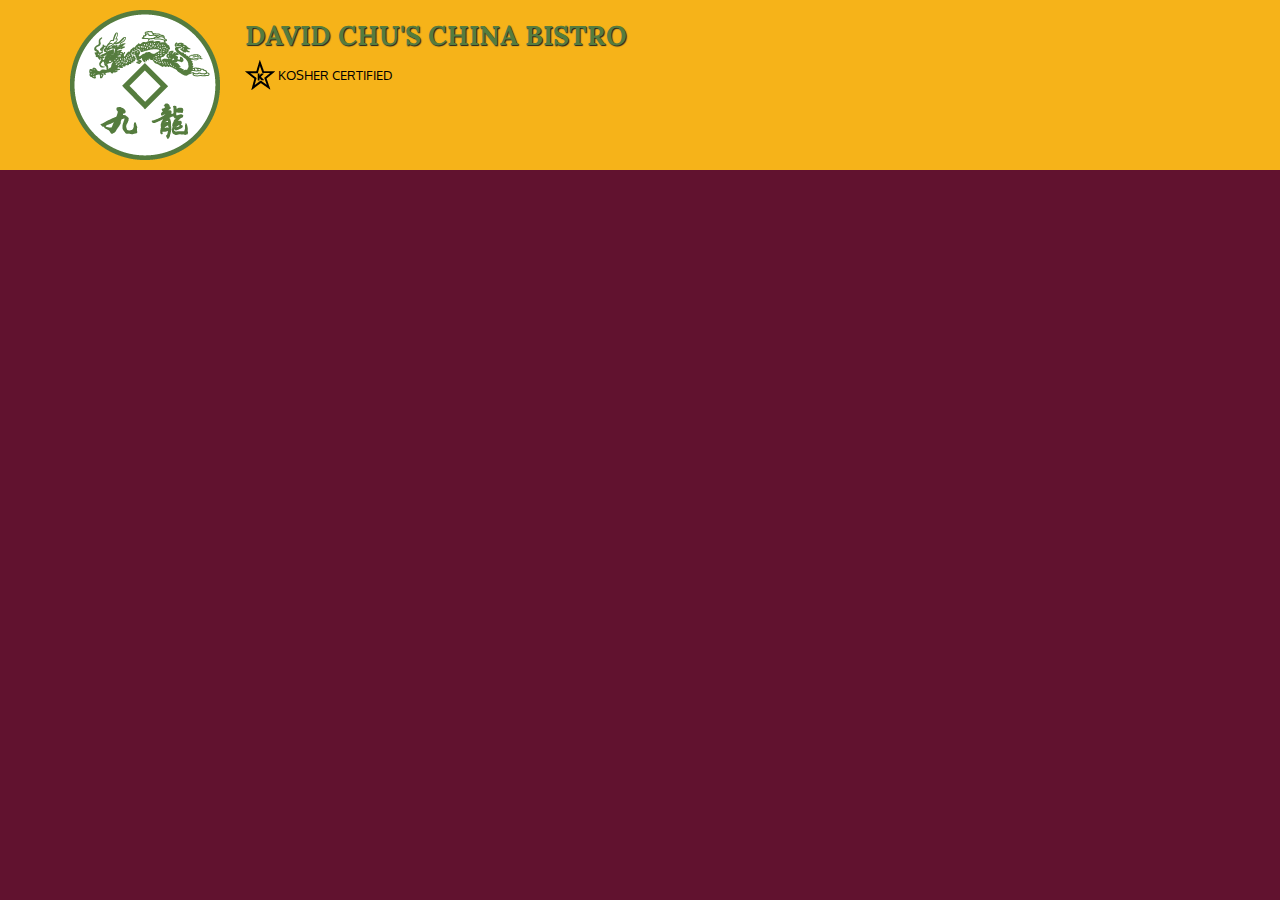
==== David Chu's bistro/index.html @ e4394d4b "trasnsfered data to other folder" ====
<!doctype html>
<html lang="en">
  <head>
    <meta charset="utf-8">
    <meta http-equiv="X-UA-Compatible" content="IE=edge">
    <meta name="viewport" content="width=device-width, initial-scale=1">
    <title>David Chu's China Bistro</title>
    <link rel="stylesheet" href="css/bootstrap.min.css">
    <link rel="stylesheet" href="css/styles.css">
    <link href="https://fonts.googleapis.com/css?family=Oxygen:400,700&subset=latin-ext" rel="stylesheet">
    <link href="https://fonts.googleapis.com/css?family=Lora:400,700&subset=latin-ext" rel="stylesheet">
  </head>
<body>
  <header>
    <nav id="header-nav" class="navbar navbar-default">
      <div class="container">
        <div class="navbar-header">
          <a href="index.html" class="pull-left visible-md visible-lg">
            <div id="logo-img" alt="logo image"></div>
          </a>

          <div class="navbar-brand">
            <a href="index.html"><h1>David Chu's China bistro</h1></a>
            <p>
              <img src="images/star-k-logo.png" alt="Kosher certification">
              <span>Kosher Certified</span>
            </p>
          </div>

          <button type="button" class="navbar-toggle collapsed" data-toggle="collapse" data-target="#bs-example-navbar-collapse-1" aria-expanded="false">
            <span class="sr-only">Toggle navigation</span>
            <span class="icon-bar"></span>
            <span class="icon-bar"></span>
            <span class="icon-bar"></span>
          </button>
          
        </div>
      </div>
    </nav>
  </header>


  <!-- jQuery (Bootstrap JS plugins depend on it) -->
  <script src="js/jquery-2.1.4.min.js"></script>
  <script src="js/bootstrap.min.js"></script>
  <script src="js/script.js"></script>
</body>
</html>
---- David Chu's bistro/css/styles.css ----
body{
  font-size: 16px;
  color: #fff;
  background-color: #61122f;
  font-family: 'Oxygen', sans-serif;
}
/* HEADER */
#header-nav{
	background-color: #f6b319;
	border-radius: 0;
	border: 0;
}

#logo-img{
	background: url('../images/restaurant-logo_large.png');
	width: 150px;
	height: 150px;
	margin: 10px 15px 10px 0;
}

.navbar-brand{
	padding: 25px;
}

.navbar-brand h1{
	font-family: 'Lora', serif;
	color: #557c3e;
	font-size: 1.5em;
	text-transform: uppercase;
	font-weight: bold;
	text-shadow: 1px 1px 1px #222;
	margin-top: 0;
	margin-bottom: 0;
	line-height: .75;
}

.navbar-brand a:hover, .navbar-brand a:focus{
	text-decoration: none;
}

.navbar-brand p{ /* kosher cert */
	color: #000;
	text-transform: uppercase;
	font-size: .7em;
	margin-top: 15px;
}

.navbar-brand p span{
	vertical-align: middle;
}
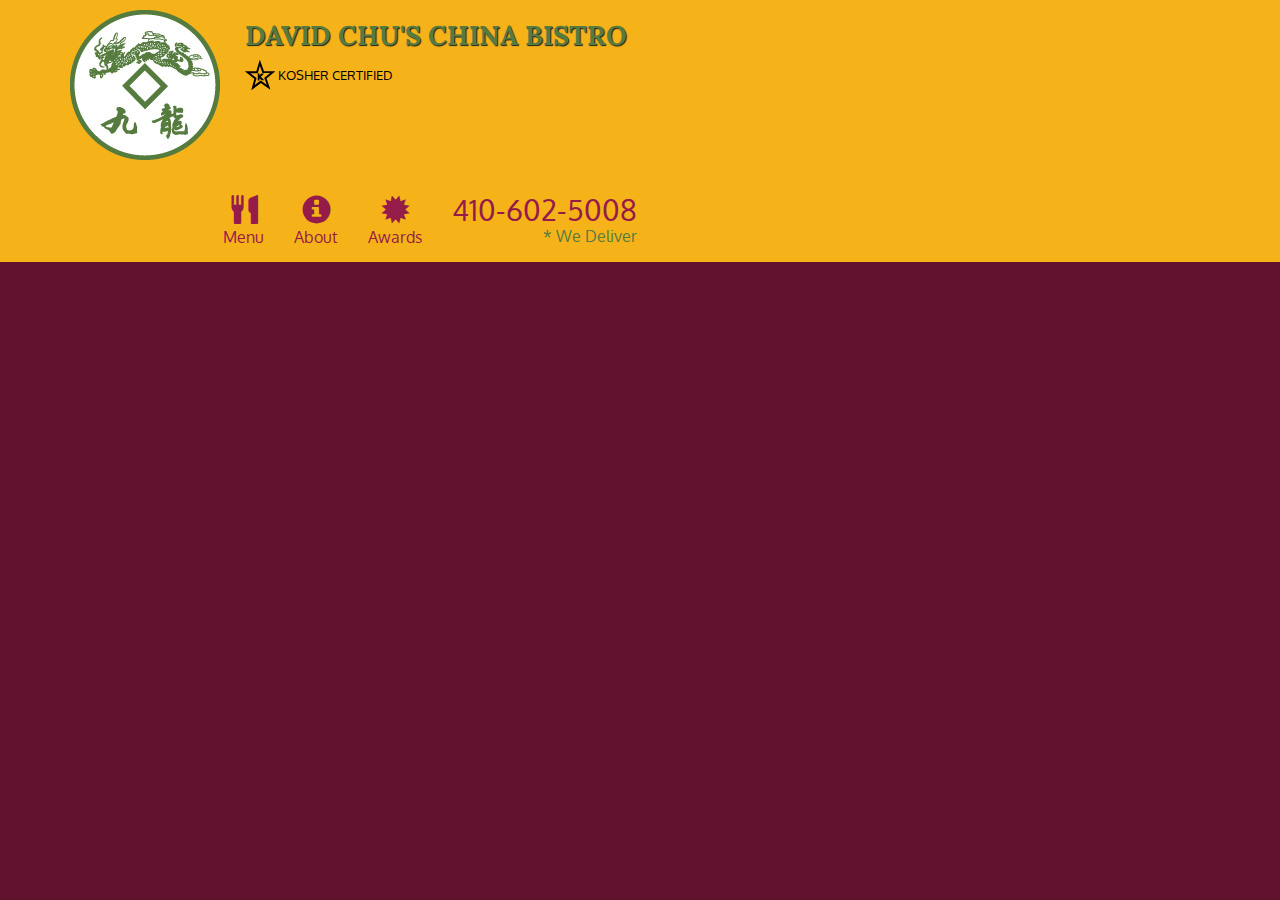
==== commit e1a2d578: "new updates menu" ====
--- a/David Chu's bistro/index.html
+++ b/David Chu's bistro/index.html
@@ -33,6 +33,27 @@
             <span class="icon-bar"></span>
             <span class="icon-bar"></span>
           </button>
+
+          <div id="bs-example-navbar-collapse-1" class="collapse navbar-collapse">
+           <ul id="nav-list" class="nav navbar-nav navbar-right">
+            <li>
+              <a href="menu-categories.html">
+                <span class="glyphicon glyphicon-cutlery"></span><br class="hidden-xs"> Menu</a>
+            </li>
+            <li>
+              <a href="#">
+                <span class="glyphicon glyphicon-info-sign"></span><br class="hidden-xs"> About</a>
+            </li>
+            <li>
+              <a href="#">
+                <span class="glyphicon glyphicon-certificate"></span><br class="hidden-xs"> Awards</a>
+            </li>
+            <li id="phone" class="hidden-xs">
+              <a href="tel:410-602-5008">
+                <span>410-602-5008</span></a><div>* We Deliver</div>
+            </li>
+          </ul><!-- #nav-list -->
+        </div><!-- .collapse .navbar-collapse -->
           
         </div>
       </div>
--- a/David Chu's bistro/css/styles.css
+++ b/David Chu's bistro/css/styles.css
@@ -47,4 +47,31 @@
 
 .navbar-brand p span{
 	vertical-align: middle;
+}
+
+#nav-list {
+  margin-top: 10px;
+}
+#nav-list a {
+  color: #951C49;
+  text-align: center;
+}
+#nav-list a:hover {
+  background: #E7E7E7;
+}
+#nav-list a span {
+  font-size: 1.8em;
+}
+
+#phone {
+  margin-top: 5px;
+}
+#phone a { /* Phone number */
+  text-align: right;
+  padding-bottom: 0;
+}
+#phone div { /* We Deliver */
+  color: #557c3e;
+  text-align: right;
+  padding-right: 15px;
 }